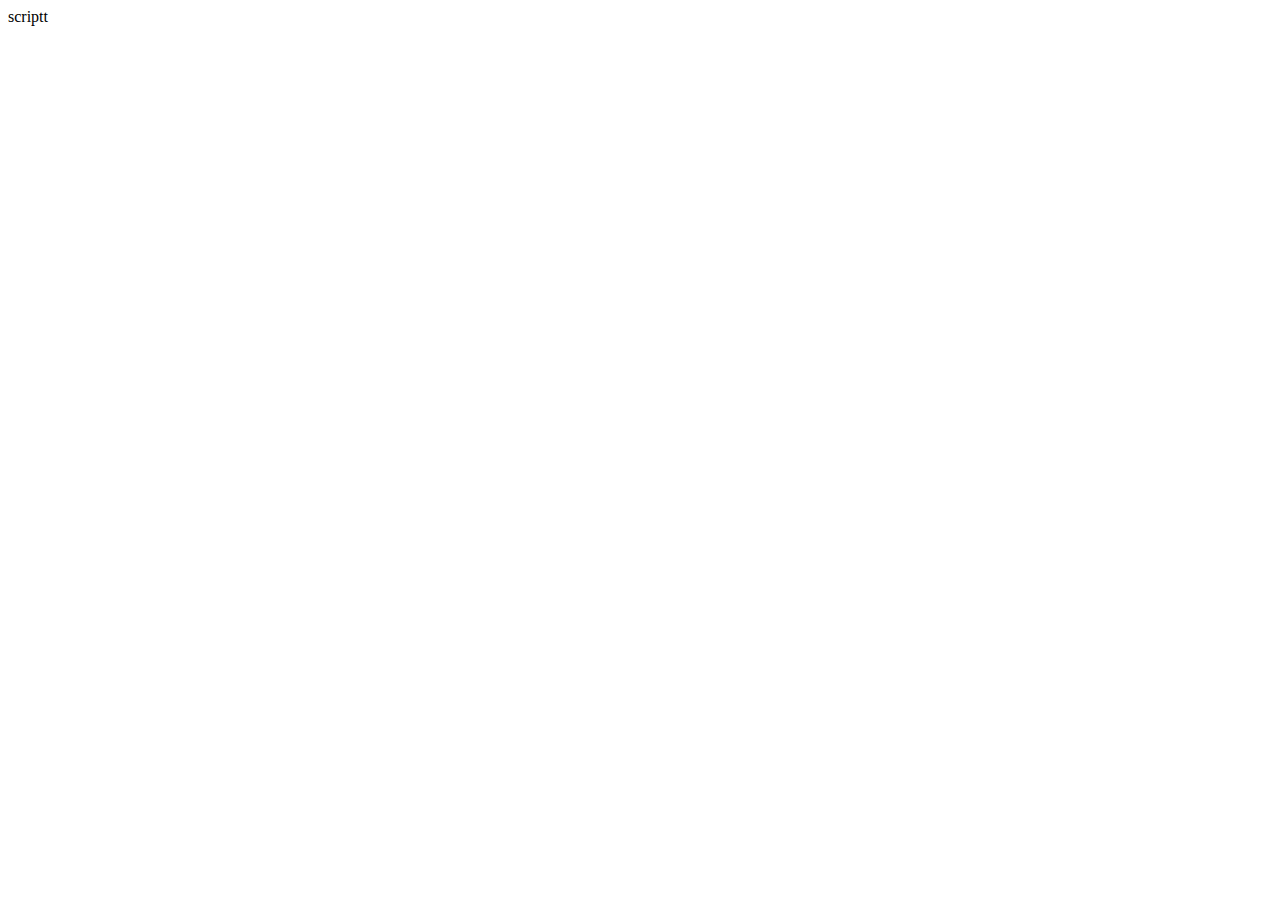
==== JS/index.html @ 39518b79 "afa" ====
<!DOCTYPE html>
<html lang="en">
<head>
  <meta charset="UTF-8">
  <meta name="viewport" content="width=device-width, initial-scale=1.0">
  
  <title>Document</title>
</head>
<body>
  scriptt
</body>
</html>
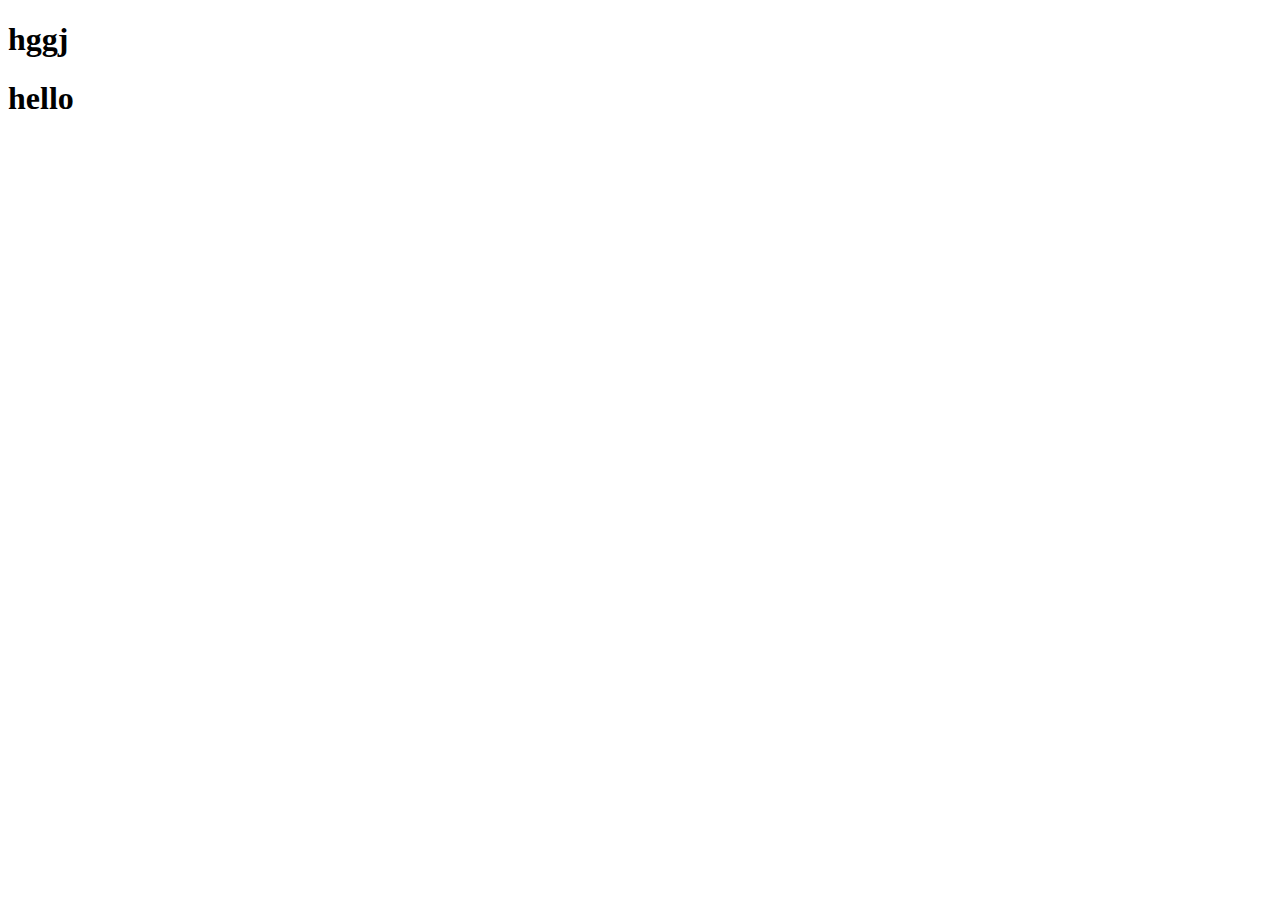
==== commit 3bf0f1f8: "ANiekt" ====
--- a/JS/index.html
+++ b/JS/index.html
@@ -4,9 +4,12 @@
   <meta charset="UTF-8">
   <meta name="viewport" content="width=device-width, initial-scale=1.0">
   
-  <title>Document</title>
+  <title>Aniket</title>
 </head>
 <body>
-  scriptt
+  <h1>hggj</h1>
+  <h1 id="main"></h1>
+   <script src="script.js">
+    </script>
 </body>
 </html>